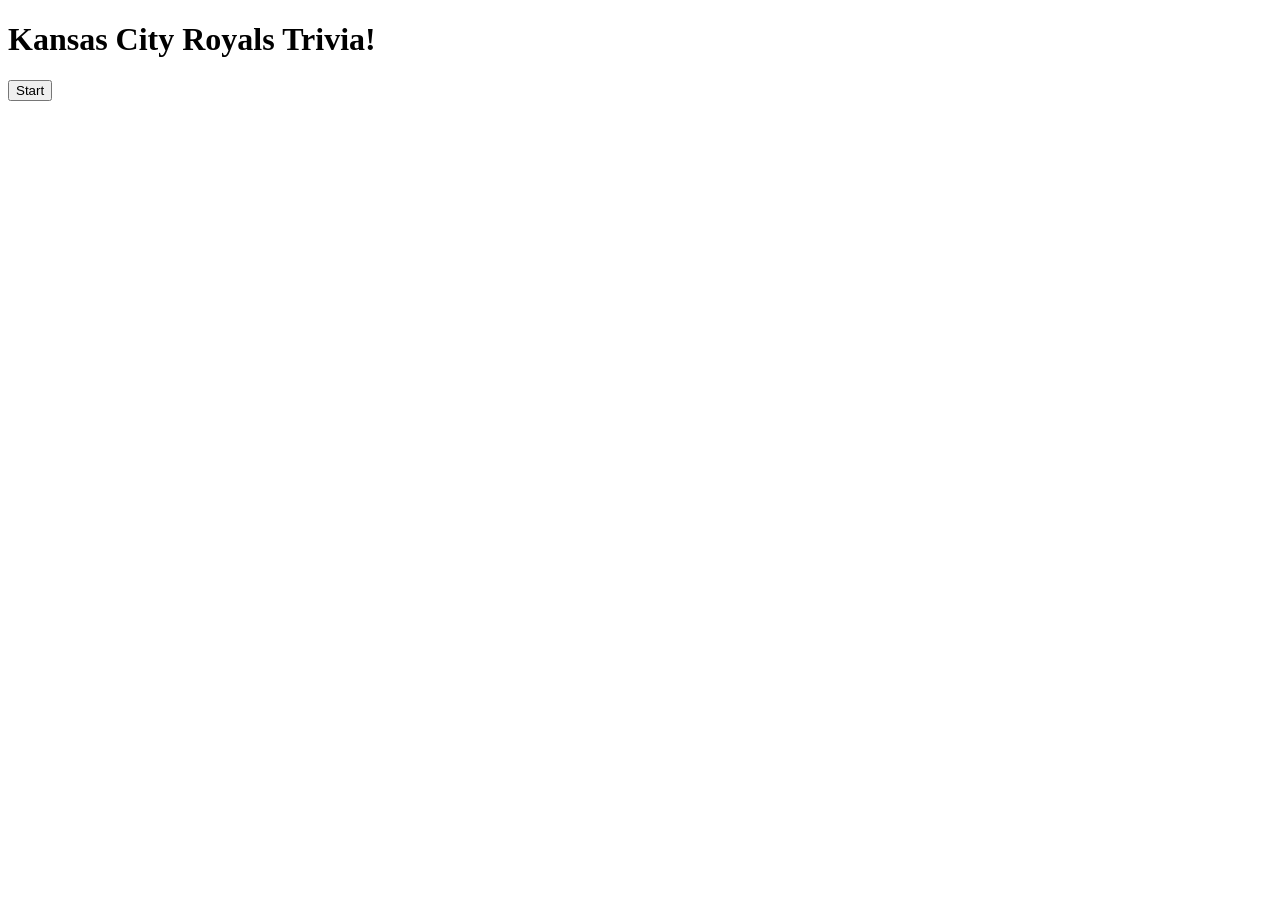
==== index.html @ 75f3423b "changed html name to index" ====
<!DOCTYPE html>
<html lang="en-us">

<head>

    <meta charset="UTF-8">
    <meta name="viewport" content="width=device-width, initial-scale=1.0, maximum-scale=1.0, user-scalable=0">
    <title>KC Royals Trivia Game</title>
    <link rel="stylesheet" type="text/css" href="assets/css/style.css">

</head>

<body>

    <div class="container">

        <h1>Kansas City Royals Trivia!</h1>

        <div id="quiz" class="main-content">

            <button id="start" class="btn">Start</button>

            <!-- Time Remaining -->
            <div id="time"></div>

            <!-- Questions & Answers -->
            <div id="question1"></div>
            <div id="answer1"></div>
            <div id="question2"></div>
            <div id="answer2"></div>
            <div id="question3"></div>
            <div id="answer3"></div>
            <div id="question4"></div>
            <div id="answer4"></div>
            <div id="question5"></div>
            <div id="answer5"></div>
            <div id="question6"></div>
            <div id="answer6"></div>
            <div id="question7"></div>
            <div id="answer7"></div>
            <div id="submit"></div>

            <!-- Results -->
            <div id="resultsMessage"></div>
            <div id="correct"></div>
            <div id="incorrect"></div>
            <div id="unanswered"></div>

        </div>

    </div>

    <script src="https://ajax.googleapis.com/ajax/libs/jquery/3.3.1/jquery.min.js"></script>
    <script type="text/javascript" src="assets/javascript/app.js"></script>

</body>

</html>
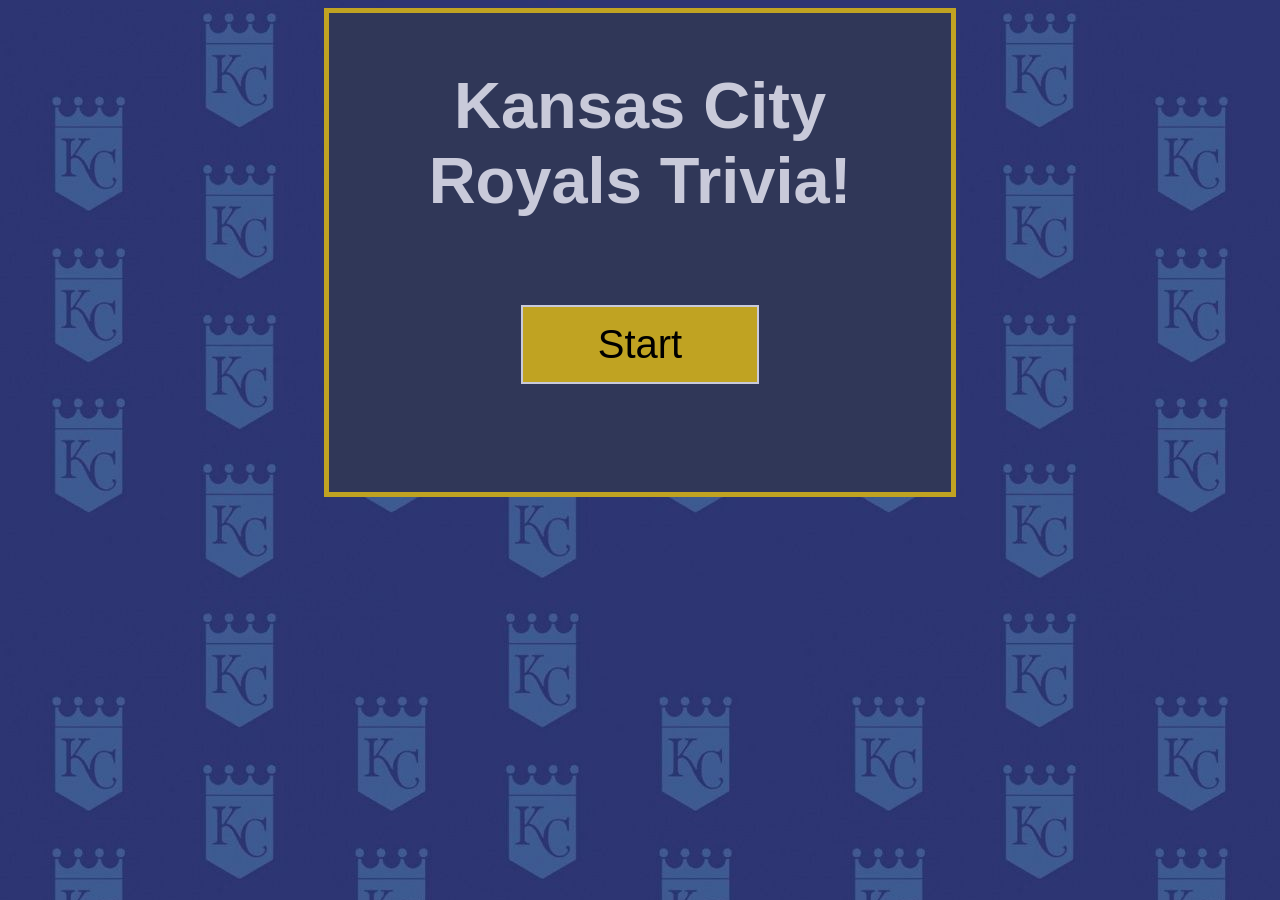
==== commit e6c5a398: "updates" ====
--- a/index.html
+++ b/index.html
@@ -6,7 +6,7 @@
     <meta charset="UTF-8">
     <meta name="viewport" content="width=device-width, initial-scale=1.0, maximum-scale=1.0, user-scalable=0">
     <title>KC Royals Trivia Game</title>
-    <link rel="stylesheet" type="text/css" href="assets/css/style.css">
+    <link rel="stylesheet" type="text/css" href="./Assets/css/style.css">
 
 </head>
 
@@ -51,8 +51,7 @@
     </div>
 
     <script src="https://ajax.googleapis.com/ajax/libs/jquery/3.3.1/jquery.min.js"></script>
-    <script type="text/javascript" src="assets/javascript/app.js"></script>
-
+    <script src="./Assets/javascript/app.js"></script>
 </body>
 
-</html>+</html>
--- a/Assets/css/style.css
+++ b/Assets/css/style.css
@@ -0,0 +1,50 @@
+
+* {
+
+    box-sizing: border-box;
+}
+
+body {
+
+    position: relative;
+    font-family: Georgia, Times, "Times New Roman", serif;
+    font-size: 18px;
+    line-height: 26px;
+    background: url("../images/image1.jpg");
+    color: #c0a322;
+}
+
+h1 {
+
+    margin: 35px 0 0 0;
+    text-align: center;
+    font-size: 65px;
+    line-height: 75px;
+    font-family: Arial, "Helvetica Neue", Helvetica, sans-serif;
+    color: #c9cada;
+}
+
+.container {
+
+    text-align: center;
+    margin: 0 25%;
+    padding: 20px;
+    background: #303758;
+    border-style: solid;
+    border-width: 5px;
+    border-color: #c0a322;
+  
+}
+
+.main-content {
+
+    padding: 15% 0;
+}
+
+.btn {
+
+    padding: 15px 75px;
+    font-size: 40px;
+    background: #c0a322;
+    border: 2px solid #c9cada;
+}
